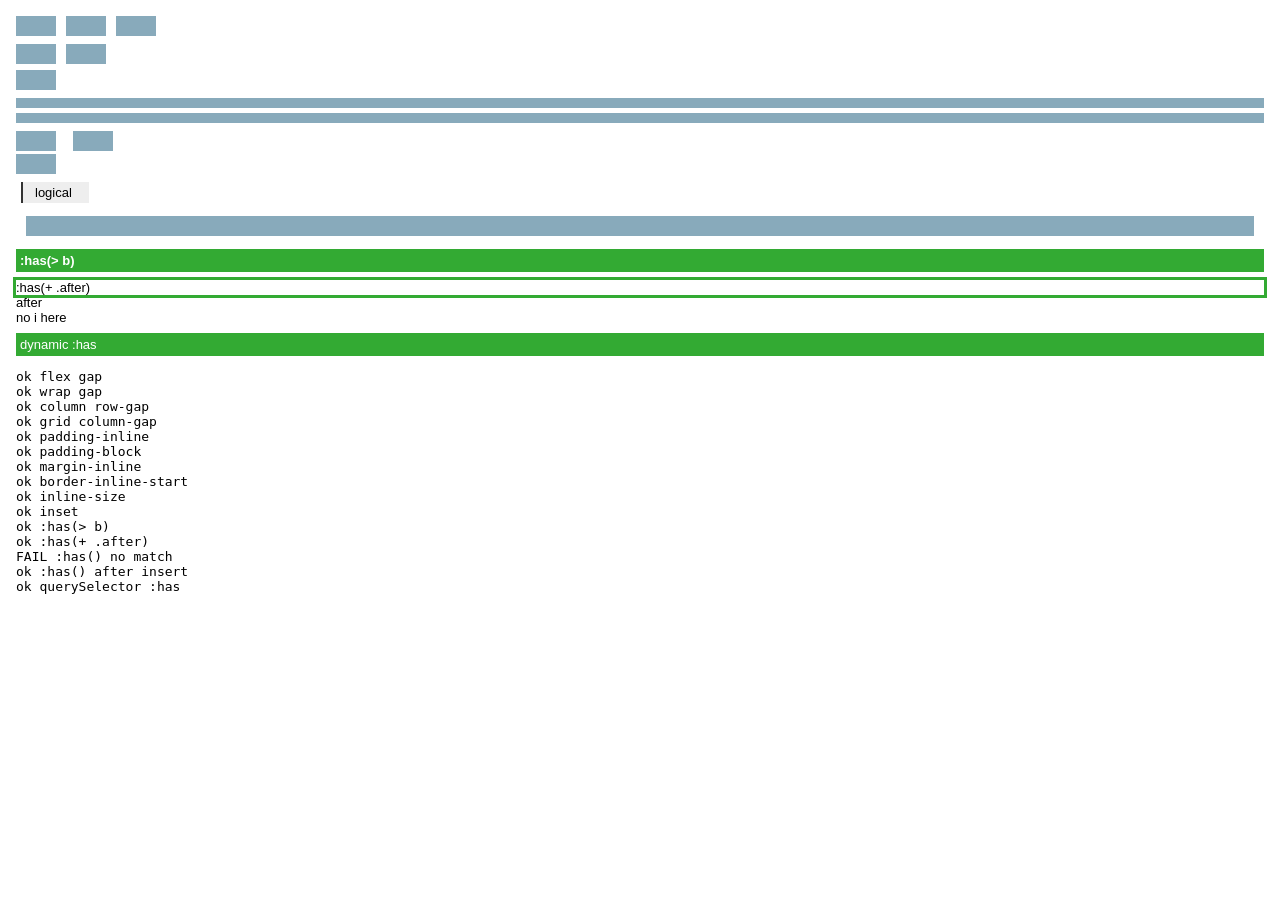
==== engine/tests/css-modern.html @ b0077a89 "Downloads button shows the running downloads' progress; a modern-CSS test page Co-Authored-By: Claud" ====
<!DOCTYPE html>
<!-- Newer CSS the engine has been taught: gap in flexbox and grid, logical
     properties, inset, :has(). Each box turns green when its feature works;
     window.cssModernResults lists the checks for the debug probe. -->
<html>
<head>
<meta charset="utf-8">
<title>Modern CSS</title>
<style>
  body { font: 13px Helvetica, sans-serif; margin: 16px; }
  .row { display: flex; gap: 10px; margin-bottom: 8px; }
  .row > div, .grid > div { width: 40px; height: 20px; background: #8ab; }
  .wrap { display: flex; flex-wrap: wrap; gap: 6px 10px; width: 100px; margin-bottom: 8px; }
  .wrap > div { width: 40px; height: 20px; background: #8ab; }
  .col { display: flex; flex-direction: column; row-gap: 5px; margin-bottom: 8px; }
  .col > div { height: 10px; background: #8ab; }
  .grid { display: grid; grid-template-columns: 40px 40px; column-gap: 17px; row-gap: 3px; margin-bottom: 8px; }
  .logical { padding-inline: 12px 4px; padding-block: 3px; margin-inline: 5px; border-inline-start: 2px solid #333; inline-size: 50px; background: #eee; }
  .pos { position: relative; height: 30px; margin: 8px 0; }
  .pos > div { position: absolute; inset: 5px 10px; background: #8ab; }
  .has { padding: 4px; margin: 8px 0; background: #c33; color: #fff; }
  .has:has(> b) { background: #3a3; }
  .has2:has(+ .after) { outline: 3px solid #3a3; }
  .nohas:has(i) { background: #c33; }
  .later:has(.added) { background: #3a3; }
</style>
</head>
<body>
<div class="row" id="row"><div></div><div></div><div></div></div>
<div class="wrap" id="wrap"><div></div><div></div><div></div></div>
<div class="col" id="col"><div></div><div></div></div>
<div class="grid" id="grid"><div></div><div></div><div></div></div>
<div class="logical" id="logical">logical</div>
<div class="pos"><div id="inset"></div></div>
<div class="has" id="has"><b>:has(&gt; b)</b></div>
<div class="has2" id="has2">:has(+ .after)</div><div class="after">after</div>
<div class="nohas" id="nohas">no i here</div>
<div class="has later" id="later">dynamic :has</div>
<pre id="out"></pre>
<script>
  function box(id) { return document.getElementById(id).getBoundingClientRect(); }
  function kids(id) { return document.getElementById(id).children; }
  function x(el) { return Math.round(el.getBoundingClientRect().left); }
  function y(el) { return Math.round(el.getBoundingClientRect().top); }
  function cs(id, p) { return getComputedStyle(document.getElementById(id))[p]; }
  document.querySelector("#later").appendChild(document.createElement("span")).className = "added";
  setTimeout(function () {
    var r = [], k;
    k = kids("row"); r.push(["flex gap", x(k[1]) - x(k[0]) === 50 && x(k[2]) - x(k[1]) === 50]);
    k = kids("wrap"); r.push(["wrap gap", x(k[1]) - x(k[0]) === 50 && y(k[2]) - y(k[0]) === 26]);
    k = kids("col"); r.push(["column row-gap", y(k[1]) - y(k[0]) === 15]);
    k = kids("grid"); r.push(["grid column-gap", x(k[1]) - x(k[0]) === 57 && y(k[2]) - y(k[0]) === 23]);
    r.push(["padding-inline", cs("logical", "paddingLeft") === "12px" && cs("logical", "paddingRight") === "4px"]);
    r.push(["padding-block", cs("logical", "paddingTop") === "3px"]);
    r.push(["margin-inline", cs("logical", "marginLeft") === "5px"]);
    r.push(["border-inline-start", cs("logical", "borderLeftWidth") === "2px"]);
    r.push(["inline-size", cs("logical", "width") === "50px"]);
    r.push(["inset", cs("inset", "top") === "5px" && cs("inset", "left") === "10px"]);
    r.push([":has(> b)", cs("has", "backgroundColor") === "rgb(51, 170, 51)"]);
    r.push([":has(+ .after)", cs("has2", "outlineStyle") === "solid"]);
    r.push([":has() no match", cs("nohas", "backgroundColor") === "rgb(204, 51, 51)"]);
    r.push([":has() after insert", cs("later", "backgroundColor") === "rgb(51, 170, 51)"]);
    r.push(["querySelector :has", document.querySelectorAll("div:has(b)").length === 1]);
    window.cssModernResults = r.map(function (t) { return (t[1] ? "ok " : "FAIL ") + t[0]; }).join(", ");
    document.getElementById("out").textContent = window.cssModernResults.split(", ").join("\n");
  }, 100);
</script>
</body>
</html>
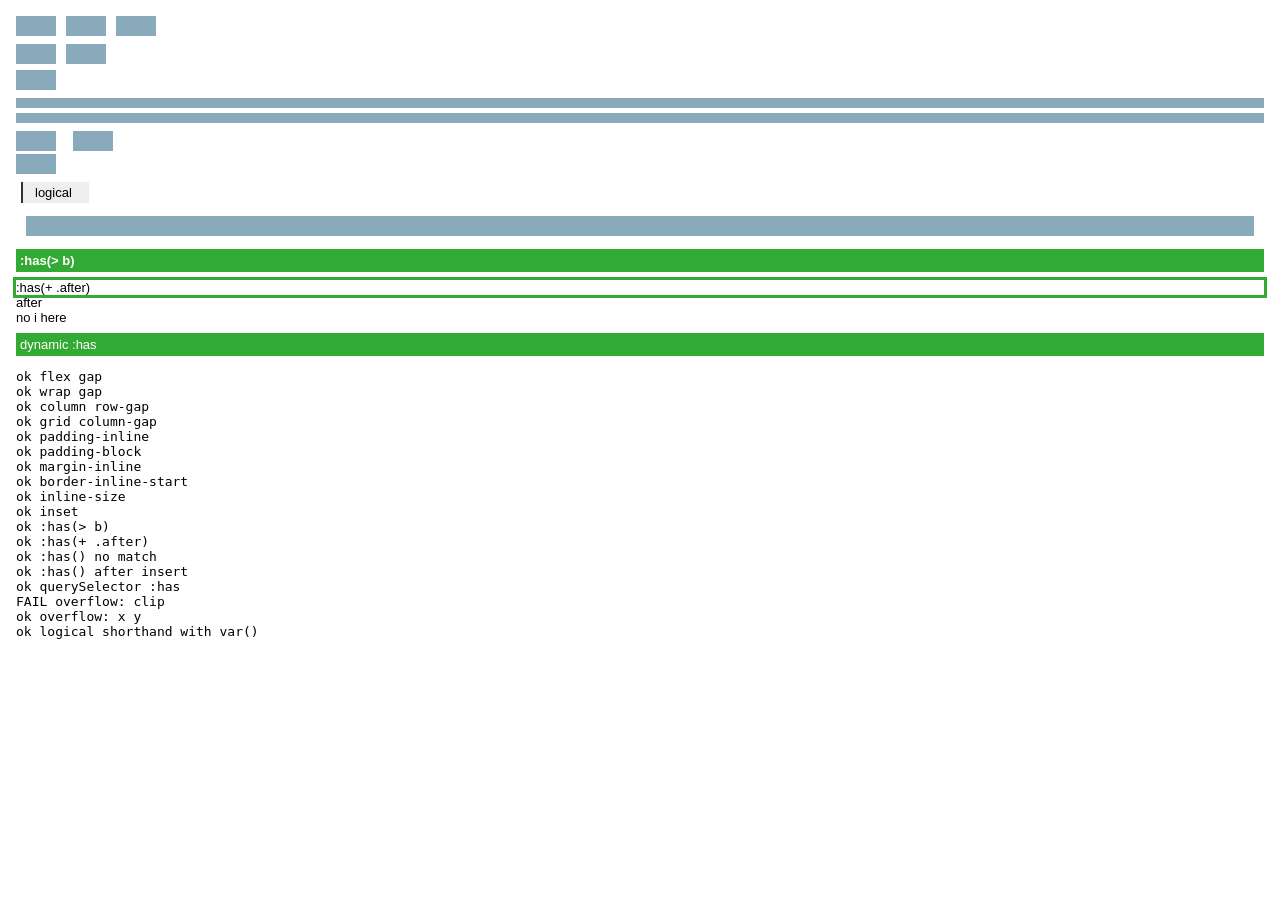
==== commit 1b77bdb8: "Engine: gap in flexbox and grid, logical properties, inset, :has(), overflow: clip Apple.com now lay" ====
--- a/engine/tests/css-modern.html
+++ b/engine/tests/css-modern.html
@@ -58,9 +58,18 @@
     r.push(["inset", cs("inset", "top") === "5px" && cs("inset", "left") === "10px"]);
     r.push([":has(> b)", cs("has", "backgroundColor") === "rgb(51, 170, 51)"]);
     r.push([":has(+ .after)", cs("has2", "outlineStyle") === "solid"]);
-    r.push([":has() no match", cs("nohas", "backgroundColor") === "rgb(204, 51, 51)"]);
+    r.push([":has() no match", cs("nohas", "backgroundColor") !== "rgb(204, 51, 51)"]);
     r.push([":has() after insert", cs("later", "backgroundColor") === "rgb(51, 170, 51)"]);
     r.push(["querySelector :has", document.querySelectorAll("div:has(b)").length === 1]);
+    var v = document.createElement("div");
+    v.setAttribute("style", "--a: 12px; padding-block: calc(var(--a) - 1px); padding-inline: var(--a) 3px");
+    document.body.appendChild(v);
+    v.style.overflow = "clip";
+    r.push(["overflow: clip", getComputedStyle(v).overflowX === "hidden"]);
+    v.style.overflow = "hidden auto";
+    r.push(["overflow: x y", getComputedStyle(v).overflowX === "hidden" && getComputedStyle(v).overflowY === "auto"]);
+    v.style.overflow = "";
+    r.push(["logical shorthand with var()", getComputedStyle(v).paddingTop === "11px" && getComputedStyle(v).paddingRight === "3px"]);
     window.cssModernResults = r.map(function (t) { return (t[1] ? "ok " : "FAIL ") + t[0]; }).join(", ");
     document.getElementById("out").textContent = window.cssModernResults.split(", ").join("\n");
   }, 100);
